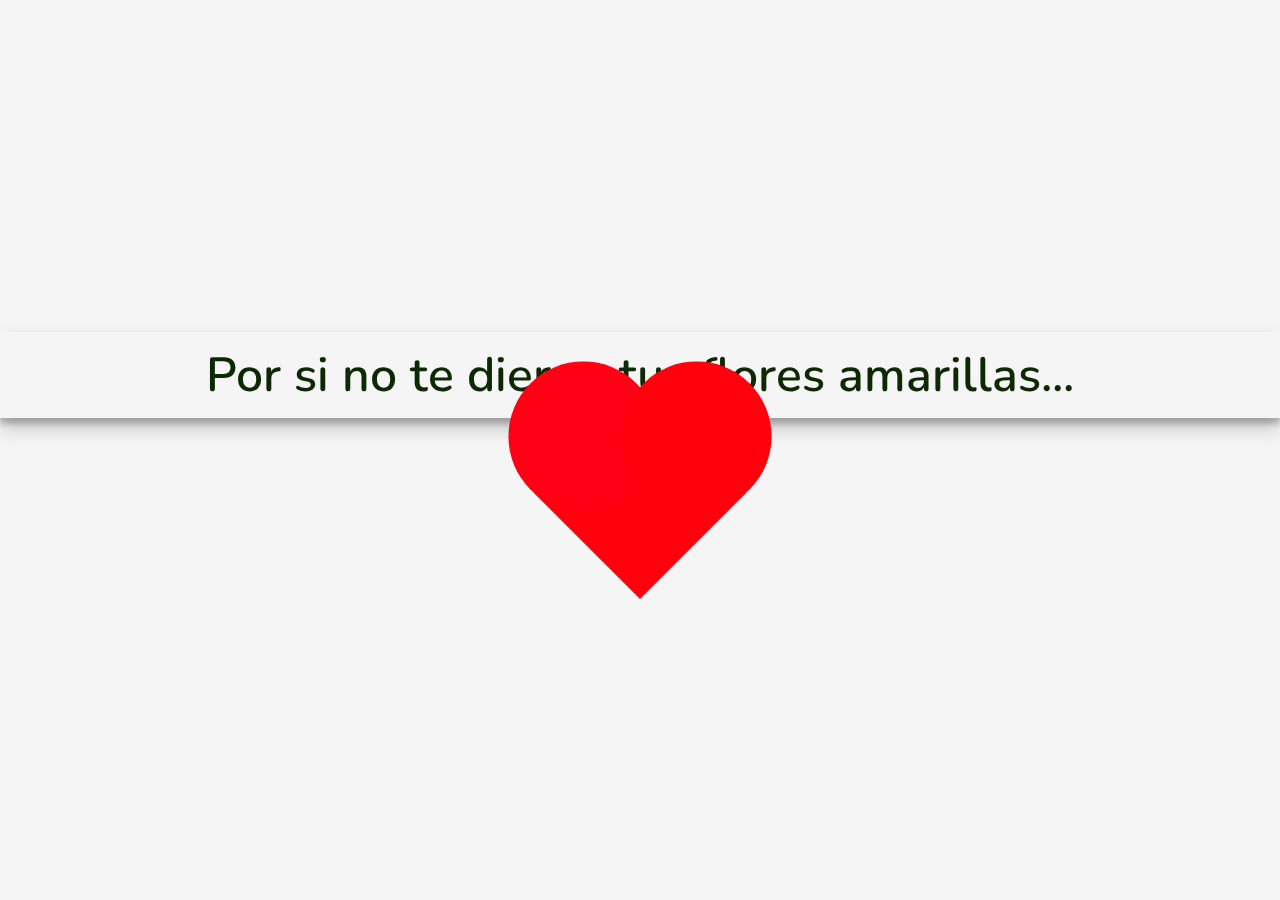
==== index.html @ 59c5f89f "flores amarillas" ====
<!DOCTYPE html>
<html lang="en">

<head>
    <meta charset="UTF-8">
    <meta name="viewport" content="width=device-width, initial-scale=1.0">
    <link rel="stylesheet" href="index.css">
    <link rel="icon" href="favicon.jpg">
    <link rel="preconnect" href="https://fonts.gstatic.com">
    <link href="https://fonts.googleapis.com/css2?family=Nunito:wght@600&display=swap" rel="stylesheet">
    <title>Flores Amarillas</title>
</head>

<body>
    <div class="back">
        <header class="bday">Por si no te dieron tus flores amarillas...</header>
        <div class="heart" id="myHeart"></div>
    </div>
    <script>
        // Agregar un evento onclick al botón
        document.getElementById("myHeart").onclick = function () {
            // Redirigir al usuario a la página deseada
            window.location.href = "floresAmarillas.html";
        };
    </script>
</body>

</html>
---- index.css ----
body {
    padding: 10;
    font-family: 'Nunito', sans-serif;
    background: whitesmoke;
}

.bday {
    position: static;
    margin: 0; /* Elimina el margen superior del encabezado */
    padding: 10px 0; /* Agrega relleno superior e inferior al encabezado */
    text-align: center; /* Centra el texto en el encabezado */
    box-shadow: 0 10px 20px rgba(0, 0, 0, 0.19), 0 6px 6px rgba(0, 0, 0, 0.23);
    font-size: 48px;
    font-weight: 600;
    color: #0e2804;
    background-color: whitesmoke;
    width: 100%;
}

.back {
    position: fixed;
    top: 0;
    left: 0;
    width: 100%;
    height: 100%;
    animation-name: backdiv;
    animation-duration: 3500ms;
    animation-iteration-count: infinite;
    display: flex;
    flex-direction: column;
    justify-content: center;
    align-items: center;
}

.heart {
    background-color: rgb(255, 0, 13);
    height: 150px;
    width: 150px;
    transform: rotate(-45deg);
    animation-name: beat;
    animation-duration: 3500ms;
    animation-iteration-count: infinite;
    position: relative;
}

.heart:after,
.heart:before {
    content: "";
    border-radius: 50%;
    position: absolute;
    width: 150px;
    height: 150px;
}

.heart:after {
    background-color: rgb(255, 0, 13);
    top: 0;
    left: 80px;
}

.heart:before {
    background-color: rgb(255, 0, 21);
    top: -80px;
    left: 0;
}

@keyframes backdiv {
    50% {
        background: #3992e6fd;
    }
}

@keyframes beat {
    0% {
        transform: scale(1) rotate(-45deg);
    }

    50% {
        transform: scale(0.6) rotate(-45deg);
    }
}
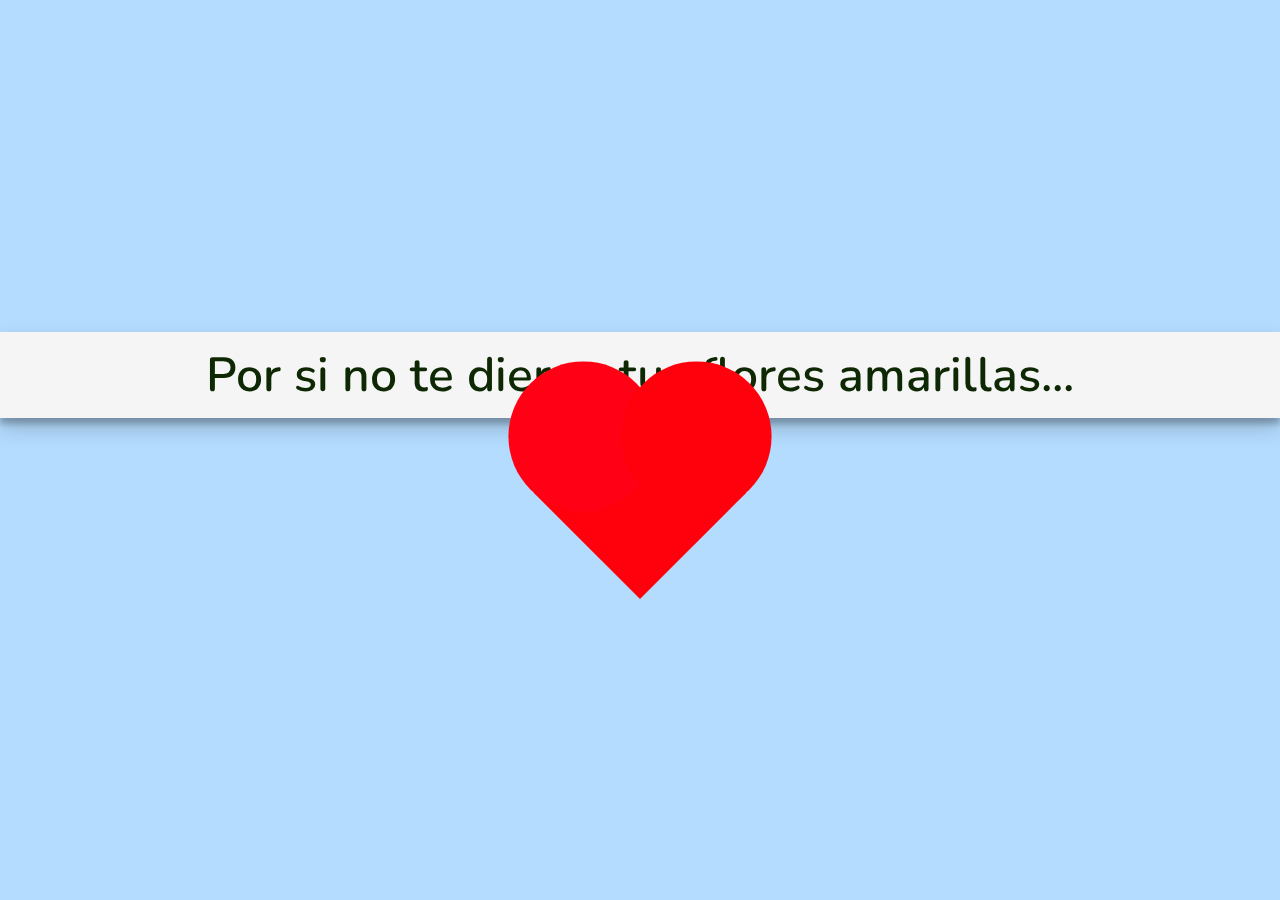
==== commit 69c8938b: "add custom message" ====
--- a/index.html
+++ b/index.html
@@ -1,21 +1,22 @@
 <!DOCTYPE html>
-<html lang="en">
+<html lang="es">
 
 <head>
     <meta charset="UTF-8">
     <meta name="viewport" content="width=device-width, initial-scale=1.0">
     <link rel="stylesheet" href="index.css">
-    <link rel="icon" href="favicon.jpg">
+    <link rel="icon" href="static/favicon.jpg">
     <link rel="preconnect" href="https://fonts.gstatic.com">
     <link href="https://fonts.googleapis.com/css2?family=Nunito:wght@600&display=swap" rel="stylesheet">
     <title>Flores Amarillas</title>
 </head>
 
 <body>
+    <script src="changeMessage.js"></script>
     <div class="back">
-        <header class="bday">Por si no te dieron tus flores amarillas...</header>
+        <header class="bday" id="message"></header>
         <div class="heart" id="myHeart"></div>
-    </div>
+    </div>    
     <script>
         // Agregar un evento onclick al botón
         document.getElementById("myHeart").onclick = function () {
--- a/index.css
+++ b/index.css
@@ -1,7 +1,7 @@
 body {
     padding: 10;
     font-family: 'Nunito', sans-serif;
-    background: whitesmoke;
+    background: rgb(180, 220, 255);
 }
 
 .bday {
